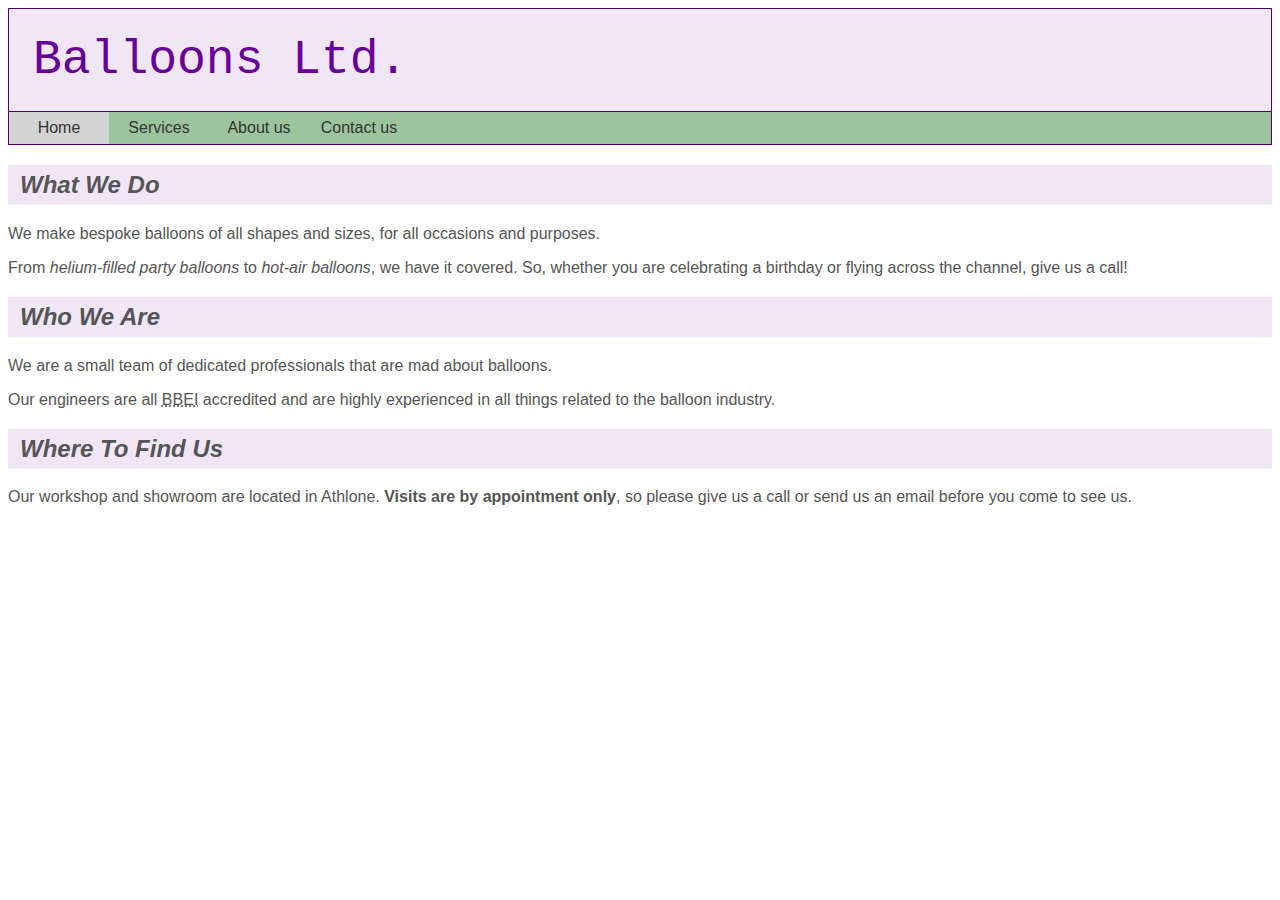
==== index.html @ 0a003084 "Initial commit" ====
<!DOCTYPE html>
<html lang="en">
<head>
    <meta charset="UTF-8">
    <meta http-equiv="X-UA-Compatible" content="IE=edge">
    <meta name="viewport" content="width=device-width, initial-scale=1.0">
    <link rel="stylesheet" href="css/style.css">
    <title>Balloons LTD</title>
</head>
<body>
    <h1>Balloons Ltd.</h1>
    <nav>
        <ul class="navigation">
            <li><a class="active" href="index.html">Home</a></li>
            <li><a href="services.html">Services</a></li>
            <li><a href="about-us.html">About us</a></li>
            <li><a href="contact-us.html">Contact us</a></li>
        </ul>
    </nav>
    <h2>What We Do</h2>
    <p>We make bespoke balloons of all shapes and sizes, for all occasions and purposes.</p>
    <p>From <em>helium-filled party balloons</em> to <em>hot-air balloons</em>, we have it covered.
        So, whether you are celebrating a birthday or flying across the channel, give us a call!</p>
    <h2>Who We Are</h2>
    <p>We are a small team of dedicated professionals that are mad about balloons.</p>
    <p>Our engineers are all <abbr title="Bespoke Balloon Engineers Institute">BBEI</abbr> accredited and are highly experienced in all
        things related to the balloon industry.</p>
    <h2>Where To Find Us</h2>
    <p>Our workshop and showroom are located in Athlone.
        <strong>Visits are by appointment only</strong>, so please give us a call or send us an email
        before you come to see us.</p>

</body>
</html>
---- css/style.css ----
body {
    font-family: Arial, Helvetica, sans-serif;
    color: #555;
}

h1 {
    font-size: 3em;
    color: #609;
    font-weight: 400;
    font-family: "CourierNew", Courier, monospace;
    border: 1px solid #4c0072;
    background-color: #f0e6f5;
    padding: .5em;
    margin: 0;
}

h2 h3 h4 {
    color: #99007f;
}

h2 p {
    font-family: Arial, Helvetica, sans-serif;
}

h2 {
    font-style: italic;
    font-size: 1.5em;
    background-color: #f0e6f5;
    padding: .25em .5em;
}

h3 {
    border-bottom: 1px solid;
    padding-bottom: .25em;
}

ul {
    list-style-type: square;
}

a {
    color: #609;
}

a:visited {
    color: #876399;
}

a:hover {
    color: #339900;
}

.introduction {
    font-size: 1.5em;
    color: #72005f;
    font-style: italic;
}

.navigation {
    display: flex;
    justify-content: flex-start;
    list-style: none;
    background-color: rgb(157, 197, 157);
    border: 1px solid #4c0072;
    border-top: none;
    margin: 0;
    padding: 0em;
    height: 2em;
}

.navigation > li {
    width: 100px;
}

.navigation > li > a {
    display: flex;
    align-items: center;
    justify-content: center;
    text-decoration: none;
    color: #333;
    height: 100%;
    transition: background-color 0.3s ease;
}

.navigation > li > a:visited {
    color: #609;
}

.navigation > li > a:hover {
    background-color: rgb(187, 222, 187);
    /* display: block; */
}

.active {
    background-color: lightgray;
}
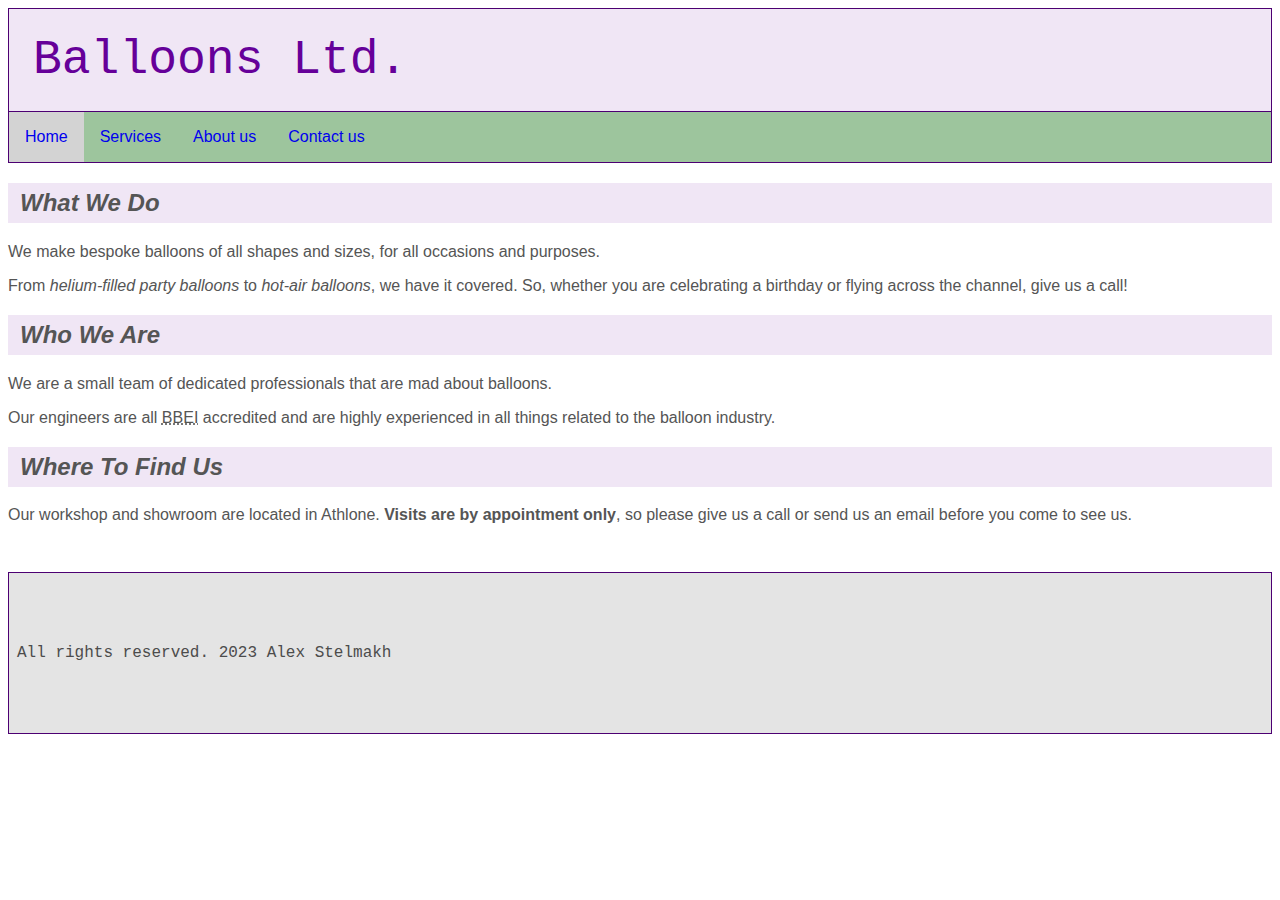
==== commit 653bdddd: "Add responsive features" ====
--- a/index.html
+++ b/index.html
@@ -29,6 +29,9 @@
     <p>Our workshop and showroom are located in Athlone.
         <strong>Visits are by appointment only</strong>, so please give us a call or send us an email
         before you come to see us.</p>
-
+    
+    <footer>
+        All rights reserved. 2023 Alex Stelmakh
+    </footer>
 </body>
 </html>--- a/css/style.css
+++ b/css/style.css
@@ -38,16 +38,8 @@
     list-style-type: square;
 }
 
-a {
-    color: #609;
-}
-
 a:visited {
     color: #876399;
-}
-
-a:hover {
-    color: #339900;
 }
 
 .introduction {
@@ -57,40 +49,112 @@
 }
 
 .navigation {
-    display: flex;
-    justify-content: flex-start;
     list-style: none;
     background-color: rgb(157, 197, 157);
     border: 1px solid #4c0072;
     border-top: none;
     margin: 0;
-    padding: 0em;
-    height: 2em;
+    padding-left: 0;
+    margin-left: 0;
 }
 
 .navigation > li {
-    width: 100px;
-}
-
-.navigation > li > a {
-    display: flex;
-    align-items: center;
-    justify-content: center;
-    text-decoration: none;
+    margin: 0;
+    color: #609;
     color: #333;
     height: 100%;
-    transition: background-color 0.3s ease;
+    padding: 0;
 }
+.navigation > li > a {
+    text-decoration: none;
+    padding: 1em;
+    /* Transition that activate nav button highlight on hover and when using a tab
+    to navigate a website */
+    transition: background-color 0.5s ease-in-out;
+  }
 
 .navigation > li > a:visited {
     color: #609;
 }
 
-.navigation > li > a:hover {
+.navigation > li > a:hover, a:focus {
     background-color: rgb(187, 222, 187);
-    /* display: block; */
+}
+@media screen and (min-width: 30em) {
+    .navigation {
+        display: flex;
+        flex-direction: row;
+        justify-content: flex-start;
+    }
+    .navigation > li {
+        padding: 0;
+        display: flex;
+    }
+    .navigation > li > a {
+        text-decoration: none;
+        padding: 1em;
+        flex-grow: 1;
+    }
+}
+@media screen and (max-width: 30em) {
+
+    .navigation {
+        display: flex;
+        flex-direction: column;
+    }
+    .navigation > li {
+        padding: 0;
+    }
+    .navigation > li > a {
+        padding: 1em;
+        text-decoration: none;
+        box-sizing: border-box;
+        display: block;
+    }
 }
 
 .active {
     background-color: lightgray;
+    width: 100%;
+}   
+
+
+
+.form-control {
+    margin-bottom: 1em;
+}
+
+#submit {
+    display: inline-block;
+    padding: 10px 20px;
+    font-family: Arial, sans-serif;
+    font-size: 16px;
+    color: #fff;
+    background-color: #609;
+    border: none;
+    border-radius: 4px;
+    cursor: pointer;
+}
+
+input {
+    display: block;
+    width: 20em;
+    padding: 0.5em;
+    font-size: 16px;
+    border: 1px solid #ccc;
+    border-radius: 4px;
+}
+
+footer {
+    display: flex;
+    align-items: center;
+    font-size: 1em;
+    color: rgb(76, 76, 76);
+    font-weight: 400;
+    font-family: "CourierNew", Courier, monospace;
+    border: 1px solid #4c0072;
+    background-color: #e4e4e4;
+    padding: .5em;
+    margin-top: 3em;
+    height: 9em;
 }